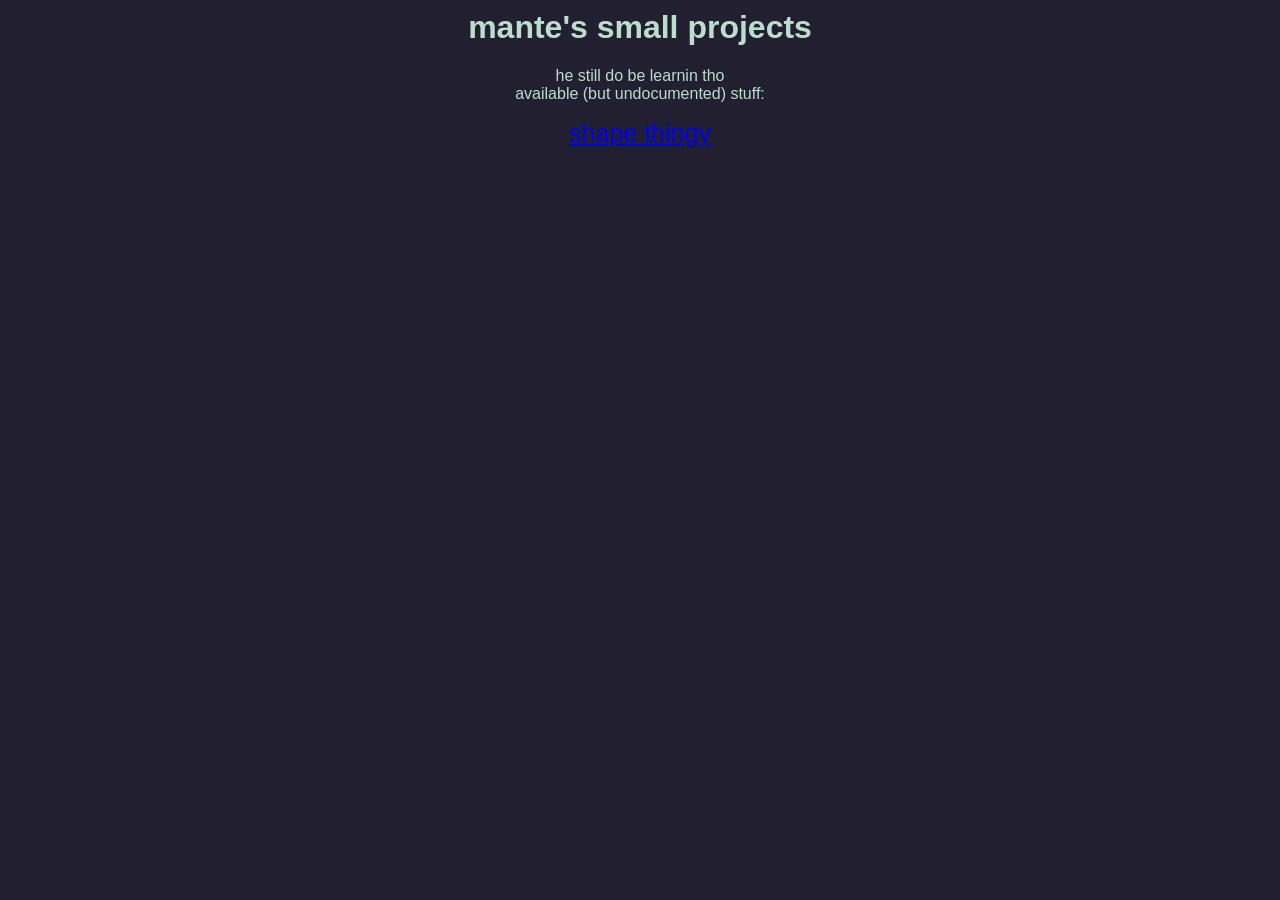
==== index.html @ 9371457c "added shape thingy" ====
<html>

<head>
    <meta charset="utf-8">
    <title>mante's projects</title>
    <link rel="stylesheet" href="main_page.css">
</head>

<body>
    <p>
        <h1>mante's small projects</h1>
        <p>
            he still do be learnin tho<br>
            available (but undocumented) stuff:
        </p>
        <div id="links">
            <a href="shape_thingy/index.html">shape thingy</a>
        </div>
    </p>
</body>

</html>
---- main_page.css ----
body {
    font-family: sans-serif;
    font-size: 16px;
    background-color: #222030;
    border: 1px solid #232030;
    color: #bbddcc;
    display: block;
    margin-left: auto;
    margin-right: auto;
    text-align: center;
}

#links {
    font-size: 25px;
    font-weight: 150;
}
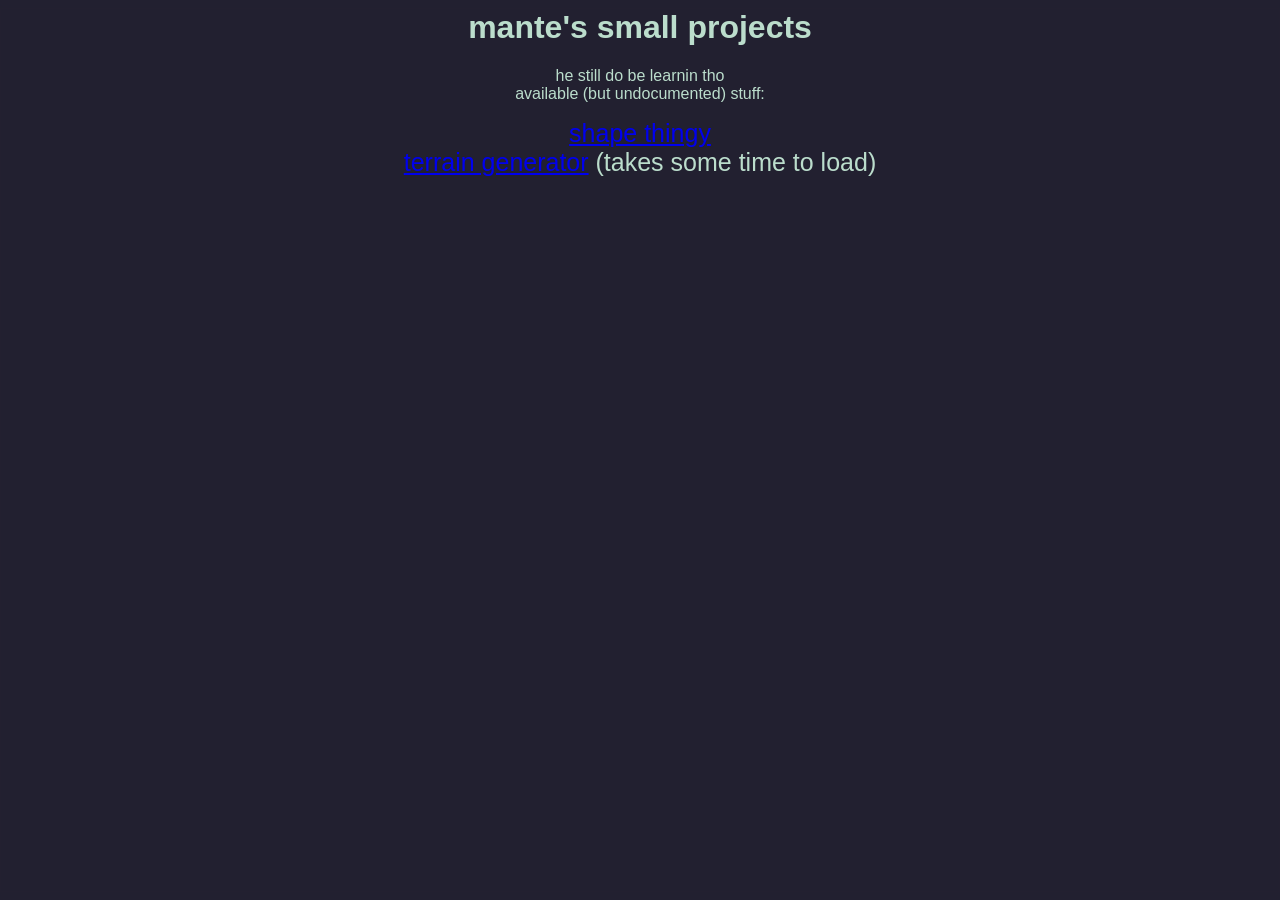
==== commit 5ff9176a: "added terrain generator" ====
--- a/index.html
+++ b/index.html
@@ -15,6 +15,9 @@
         </p>
         <div id="links">
             <a href="shape_thingy/index.html">shape thingy</a>
+            <br>
+            <a href="terrain_generator/index.html">terrain generator</a>
+            (takes some time to load)
         </div>
     </p>
 </body>
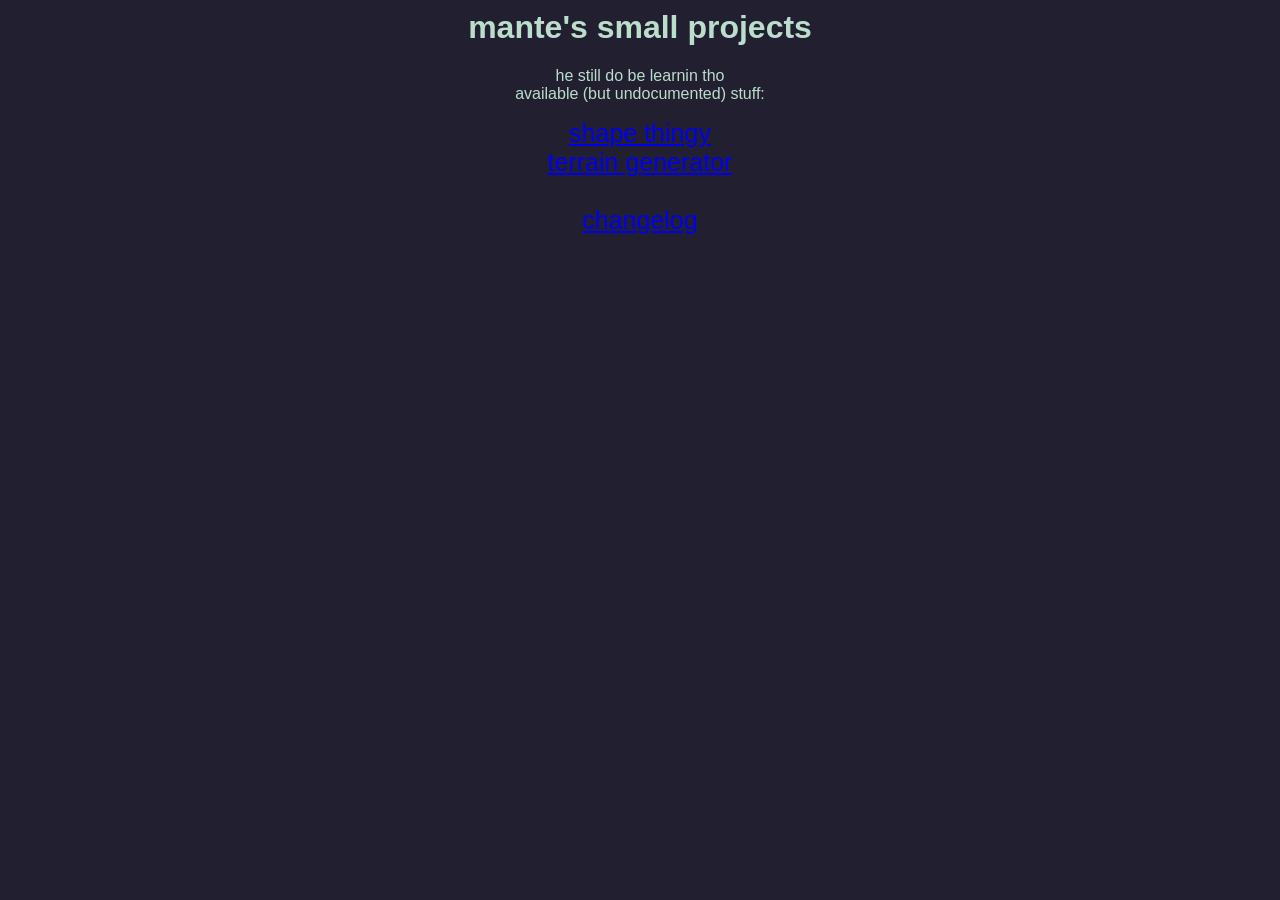
==== commit 86ad8c9b: "0.1 added changelog" ====
--- a/index.html
+++ b/index.html
@@ -17,7 +17,9 @@
             <a href="shape_thingy/index.html">shape thingy</a>
             <br>
             <a href="terrain_generator/index.html">terrain generator</a>
-            (takes some time to load)
+            <br>
+            <br>
+            <a href="changelog/index.html">changelog</a>
         </div>
     </p>
 </body>
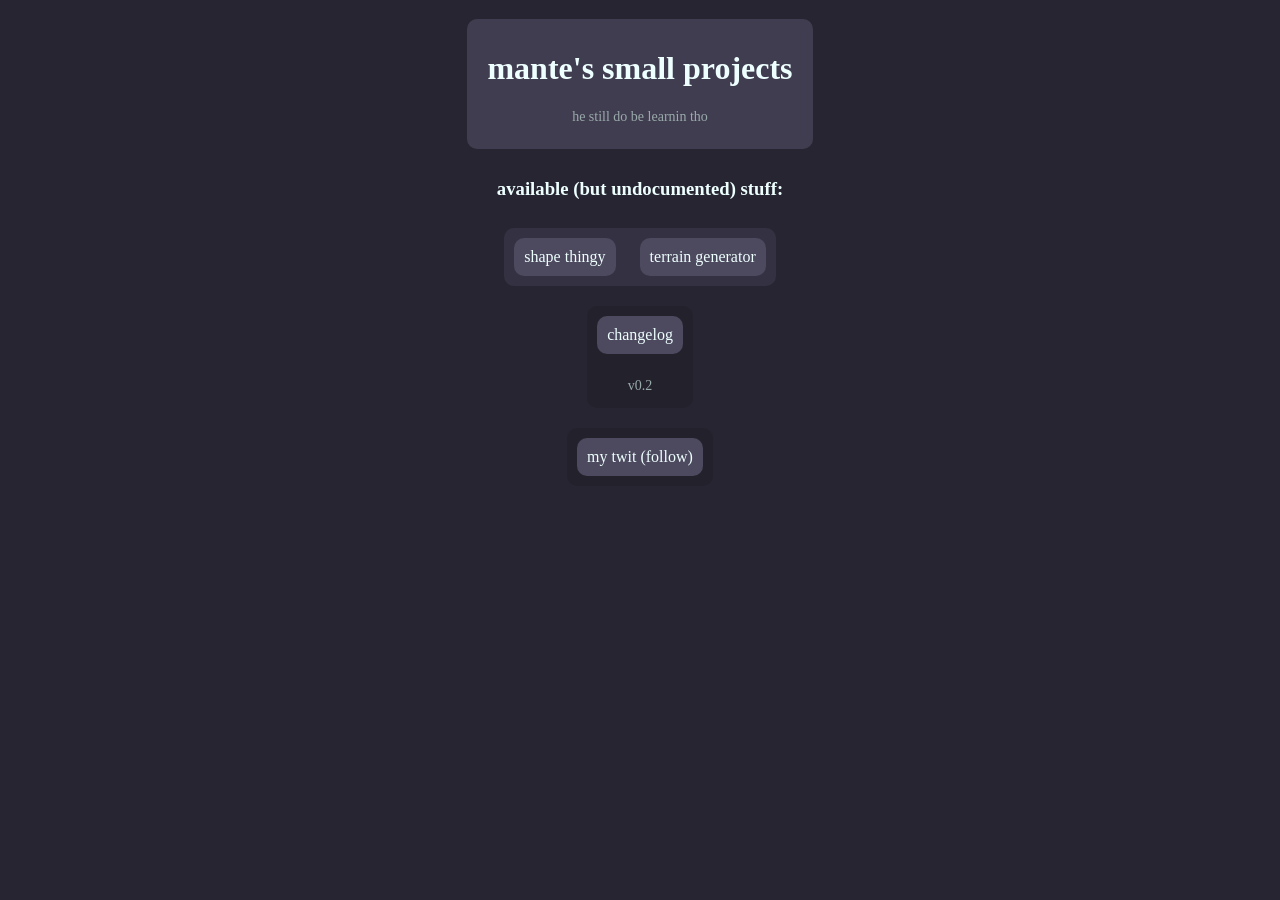
==== commit 1a203f6f: "0.2" ====
--- a/index.html
+++ b/index.html
@@ -3,25 +3,29 @@
 <head>
     <meta charset="utf-8">
     <title>mante's projects</title>
-    <link rel="stylesheet" href="main_page.css">
+    <link rel="stylesheet" href="style.css">
 </head>
 
-<body>
-    <p>
+<body style="text-align: center;">
+    <div class="top_box">
         <h1>mante's small projects</h1>
-        <p>
-            he still do be learnin tho<br>
-            available (but undocumented) stuff:
-        </p>
-        <div id="links">
-            <a href="shape_thingy/index.html">shape thingy</a>
-            <br>
-            <a href="terrain_generator/index.html">terrain generator</a>
-            <br>
-            <br>
-            <a href="changelog/index.html">changelog</a>
-        </div>
-    </p>
+        <p class="small_text">he still do be learnin tho</p>
+    </div>
+
+    <h3>available (but undocumented) stuff:</h3>
+    <div class="lower_box">
+        <a href="shape_thingy/index.html">shape thingy</a>
+        <a href="terrain_generator/index.html">terrain generator</a>
+    </div><br>
+
+    <div class="bottom_box">
+        <a class="darker_link" href="changelog.html">changelog</a>
+        <p class="small_text">v0.2</p>
+    </div><br>
+
+    <div class="bottom_box">
+        <a class="darker_link" href="https://twitter.com/mantevian">my twit (follow)</a>
+    </div>
 </body>
 
 </html>
--- a/style.css
+++ b/style.css
@@ -0,0 +1,118 @@
+@import url('https://fonts.googleapis.com/css?family=Inconsolata');
+
+body {
+    font-family: 'Inconsolata';
+    font-size: 16px;
+    background-color: var(--bg_darker);
+    border: 1px solid var(--bg_darker);
+    color: var(--white);
+    display: block;
+    margin-left: auto;
+    margin-right: auto;
+}
+
+:root {
+    --white: #eeffff;
+    --bg_darkest: #23222c;
+    --bg_darker: #272531;
+    --bg_dark: #343242;
+    --bg_light: #413d50;
+    --bg_lighter: #4d495e;
+    --gray: #99aaaa;
+    --light_gray: #bbdddd;
+}
+
+a:link {
+    display: inline-block;
+    color: var(--white);
+    text-decoration: none;
+    background: var(--bg_lighter);
+    padding: 10px 10px 10px 10px;
+    margin: 10px 10px 10px 10px;
+    border-radius: 10px;
+    text-align: center;
+}
+
+a:visited {
+    color: var(--white);
+    text-decoration: none;
+    text-align: center;
+}
+
+#canvas {
+    display: inline-block;
+    background-color: var(--bg_darkest);
+    border-radius: 10px;
+    position: absolute;
+    left: 20px;
+    top: 80px;
+}
+
+.darker_link {
+    background: var(--bg_dark);
+}
+   
+#drawing {
+    display: inline-block;
+    background-color: var(--bg_darkest);
+    border-radius: 10px;
+    position: absolute;
+    left: 20px;
+    top: 150px;
+}
+
+.small_text {
+    font-size: 14px;
+    color: var(--gray);
+}
+
+.top_box {
+    display: inline-block;
+    background-color: var(--bg_light);
+    border-radius: 10px;
+    padding: 10px 20px 10px 20px;
+    margin: 10px 10px 10px 10px;
+}
+
+.lower_box {
+    display: inline-block;
+    background-color: var(--bg_dark);
+    border-radius: 10px;
+    margin: 10px 10px 10px 10px;
+}
+
+.bottom_box {
+    display: inline-block;
+    background-color: var(--bg_darkest);
+    border-radius: 10px;
+    margin: 10px 10px 10px 10px;
+}
+
+.changelog_box {
+    display: block;
+    background-color: var(--bg_darkest);
+    border-radius: 10px;
+    margin: 10px 200px 10px 200px;
+    padding: 10px 20px 10px 20px;
+    box-sizing: border-box;
+}
+
+cb {
+    background: #00000033;
+    color: var(--light_gray);
+    margin: 2px 2px 2px 2px;
+    padding: 2px 2px 2px 2px;
+    border-radius: 5px;
+}
+
+#input {
+    background: #343242;
+    border-radius: 10px;
+    display: inline-block;
+    padding: 10px 10px 10px 10px;
+    position: absolute;
+    min-width: 600px;
+    right: 20px;
+    top: 80px;
+    line-height: 1.5em;
+}
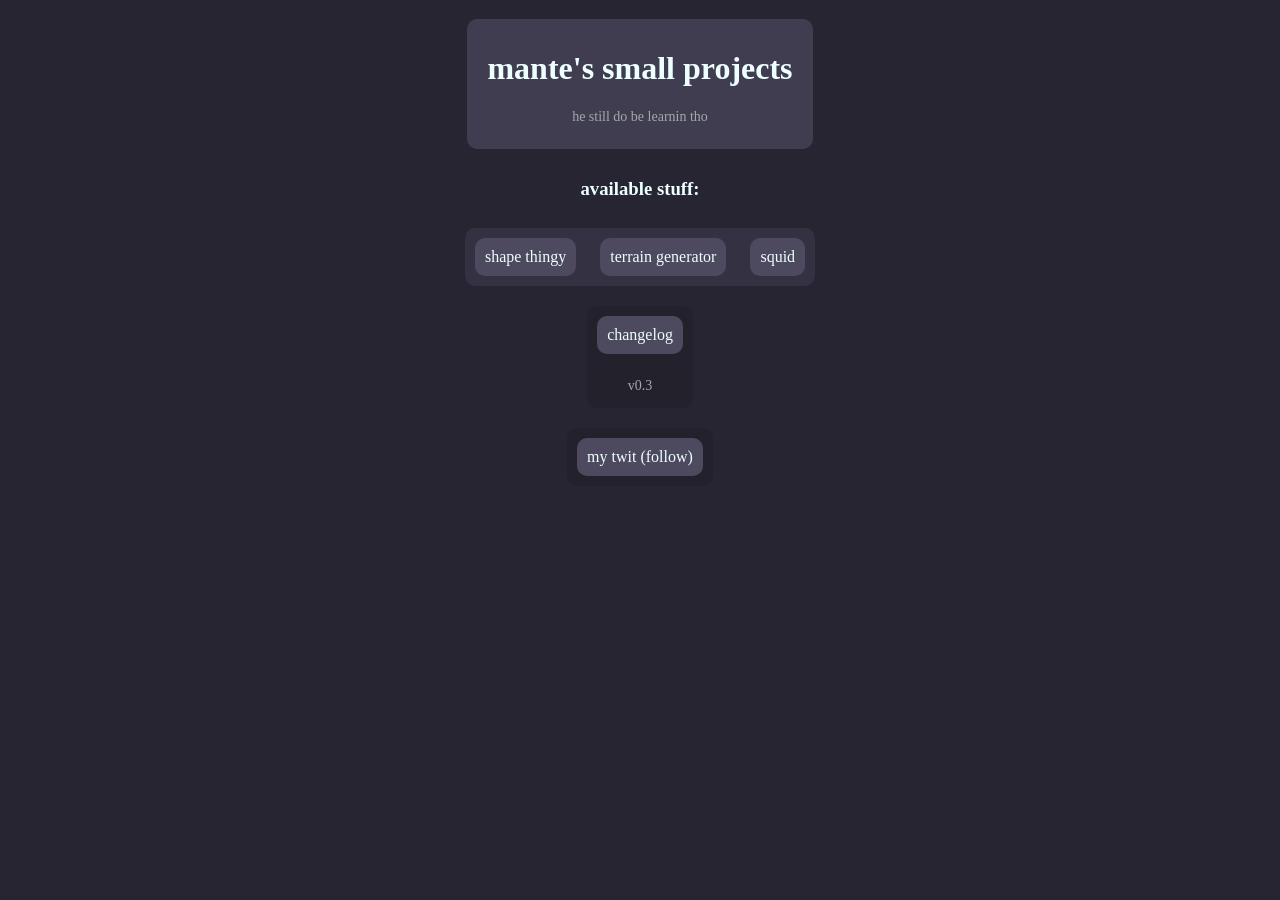
==== commit 0ecc0977: "0.3 added squid" ====
--- a/index.html
+++ b/index.html
@@ -12,15 +12,16 @@
         <p class="small_text">he still do be learnin tho</p>
     </div>
 
-    <h3>available (but undocumented) stuff:</h3>
+    <h3>available stuff:</h3>
     <div class="lower_box">
         <a href="shape_thingy/index.html">shape thingy</a>
         <a href="terrain_generator/index.html">terrain generator</a>
+        <a href="squid.html">squid</a>
     </div><br>
 
     <div class="bottom_box">
         <a class="darker_link" href="changelog.html">changelog</a>
-        <p class="small_text">v0.2</p>
+        <p class="small_text">v0.3</p>
     </div><br>
 
     <div class="bottom_box">
--- a/style.css
+++ b/style.css
@@ -9,6 +9,7 @@
     display: block;
     margin-left: auto;
     margin-right: auto;
+    font-weight: lighter;
 }
 
 :root {
@@ -18,8 +19,8 @@
     --bg_dark: #343242;
     --bg_light: #413d50;
     --bg_lighter: #4d495e;
-    --gray: #99aaaa;
-    --light_gray: #bbdddd;
+    --gray: #a0aaaa;
+    --light_gray: #ccdddd;
 }
 
 a:link {
@@ -66,6 +67,12 @@
     color: var(--gray);
 }
 
+st {
+    font-size: 14px;
+    color: var(--gray);
+    font-weight: 100;
+}
+
 .top_box {
     display: inline-block;
     background-color: var(--bg_light);
@@ -88,18 +95,19 @@
     margin: 10px 10px 10px 10px;
 }
 
-.changelog_box {
+.info_box {
     display: block;
     background-color: var(--bg_darkest);
     border-radius: 10px;
     margin: 10px 200px 10px 200px;
     padding: 10px 20px 10px 20px;
     box-sizing: border-box;
+    color: var(--light_gray);
 }
 
 cb {
     background: #00000033;
-    color: var(--light_gray);
+    color: var(--gray);
     margin: 2px 2px 2px 2px;
     padding: 2px 2px 2px 2px;
     border-radius: 5px;
@@ -115,4 +123,10 @@
     right: 20px;
     top: 80px;
     line-height: 1.5em;
+}
+
+.go_back_button {
+    position: absolute;
+    top: 10px;
+    left: 10px;
 }
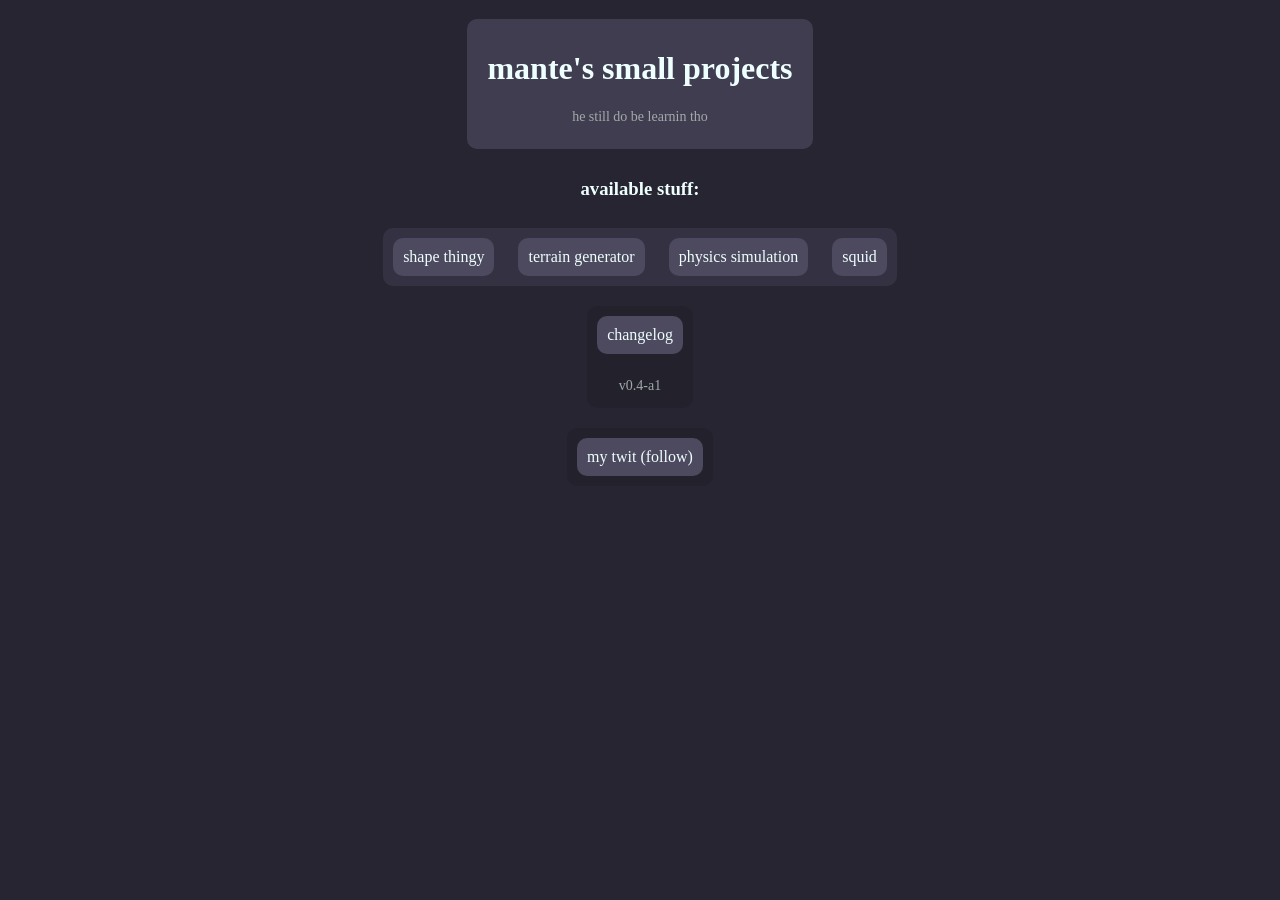
==== commit 48aba50b: "lol fixing dumb stuff" ====
--- a/index.html
+++ b/index.html
@@ -16,12 +16,13 @@
     <div class="lower_box">
         <a href="shape_thingy/index.html">shape thingy</a>
         <a href="terrain_generator/index.html">terrain generator</a>
+        <a href="terrain_generator/index.html">physics simulation</a>
         <a href="squid.html">squid</a>
     </div><br>
 
     <div class="bottom_box">
         <a class="darker_link" href="changelog.html">changelog</a>
-        <p class="small_text">v0.3</p>
+        <p class="small_text">v0.4-a1</p>
     </div><br>
 
     <div class="bottom_box">
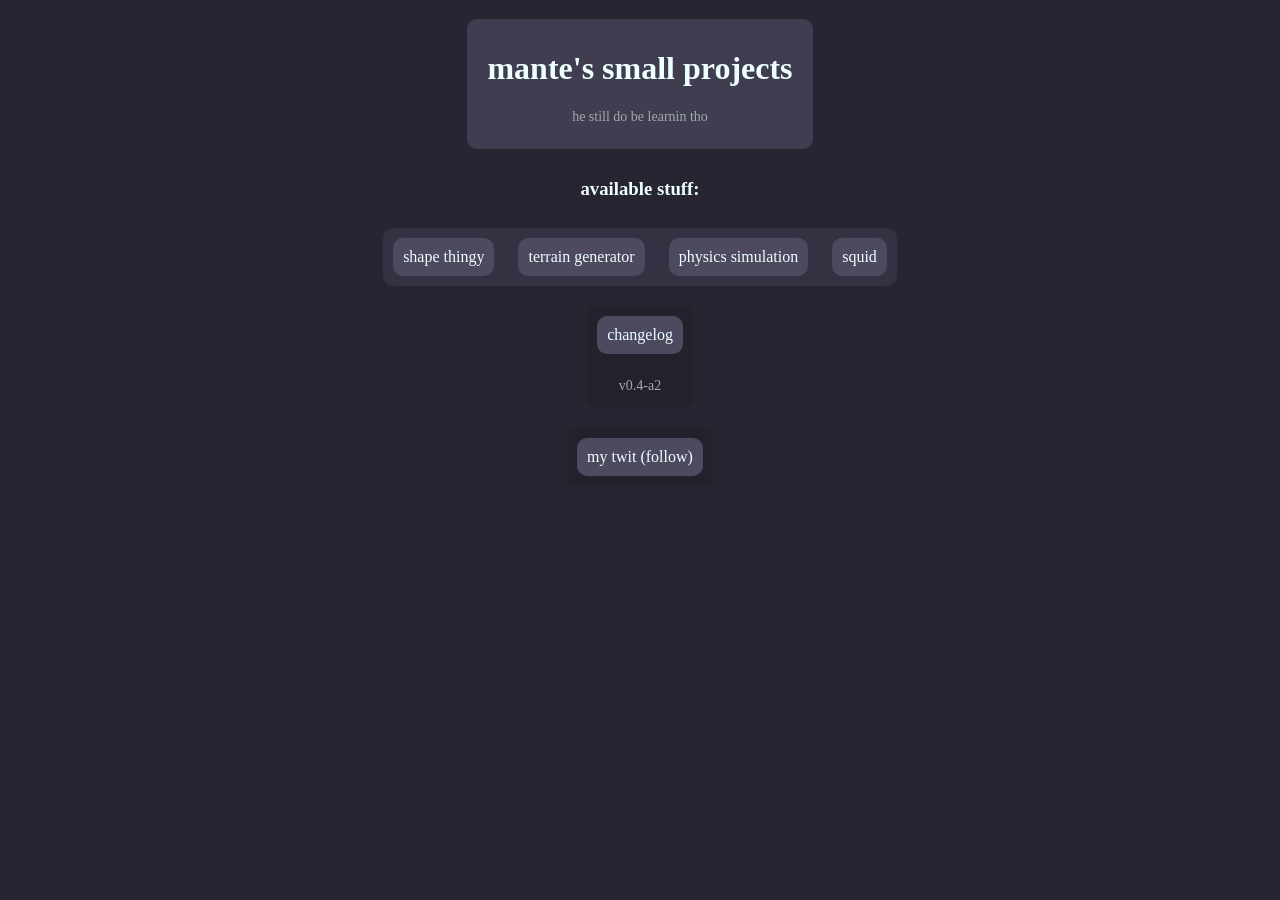
==== commit de44a3fd: "okok please stop being dumb myself" ====
--- a/index.html
+++ b/index.html
@@ -16,13 +16,13 @@
     <div class="lower_box">
         <a href="shape_thingy/index.html">shape thingy</a>
         <a href="terrain_generator/index.html">terrain generator</a>
-        <a href="terrain_generator/index.html">physics simulation</a>
+        <a href="physics_simulation/index.html">physics simulation</a>
         <a href="squid.html">squid</a>
     </div><br>
 
     <div class="bottom_box">
         <a class="darker_link" href="changelog.html">changelog</a>
-        <p class="small_text">v0.4-a1</p>
+        <p class="small_text">v0.4-a2</p>
     </div><br>
 
     <div class="bottom_box">
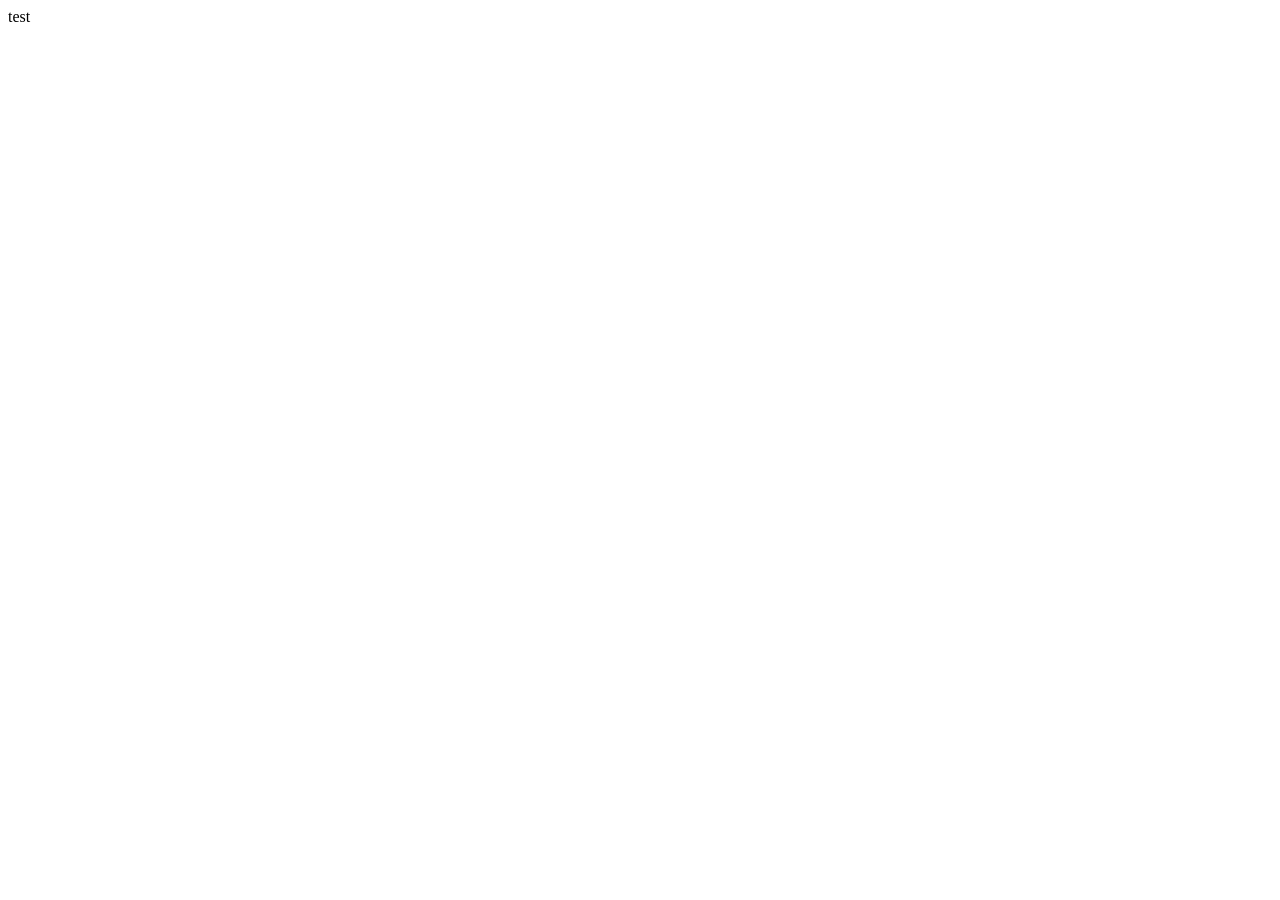
==== commit 0ccc686e: "Create index.html" ====
--- a/index.html
+++ b/index.html
@@ -1,33 +1,12 @@
-<html>
+<!DOCTYPE html>
+<html lang="en">
+  <head>
+    <meta charset="UTF-8" />
+    <meta name="viewport" content="width=device-width, initial-scale=1.0" />
+    <title>Document</title>
+  </head>
 
-<head>
-    <meta charset="utf-8">
-    <title>mante's projects</title>
-    <link rel="stylesheet" href="style.css">
-</head>
-
-<body style="text-align: center;">
-    <div class="top_box">
-        <h1>mante's small projects</h1>
-        <p class="small_text">he still do be learnin tho</p>
-    </div>
-
-    <h3>available stuff:</h3>
-    <div class="lower_box">
-        <a href="shape_thingy/index.html">shape thingy</a>
-        <a href="terrain_generator/index.html">terrain generator</a>
-        <a href="physics_simulation/index.html">physics simulation</a>
-        <a href="squid.html">squid</a>
-    </div><br>
-
-    <div class="bottom_box">
-        <a class="darker_link" href="changelog.html">changelog</a>
-        <p class="small_text">v0.4-a2</p>
-    </div><br>
-
-    <div class="bottom_box">
-        <a class="darker_link" href="https://twitter.com/mantevian">my twit (follow)</a>
-    </div>
-</body>
-
-</html>+  <body>
+    test
+  </body>
+</html>
